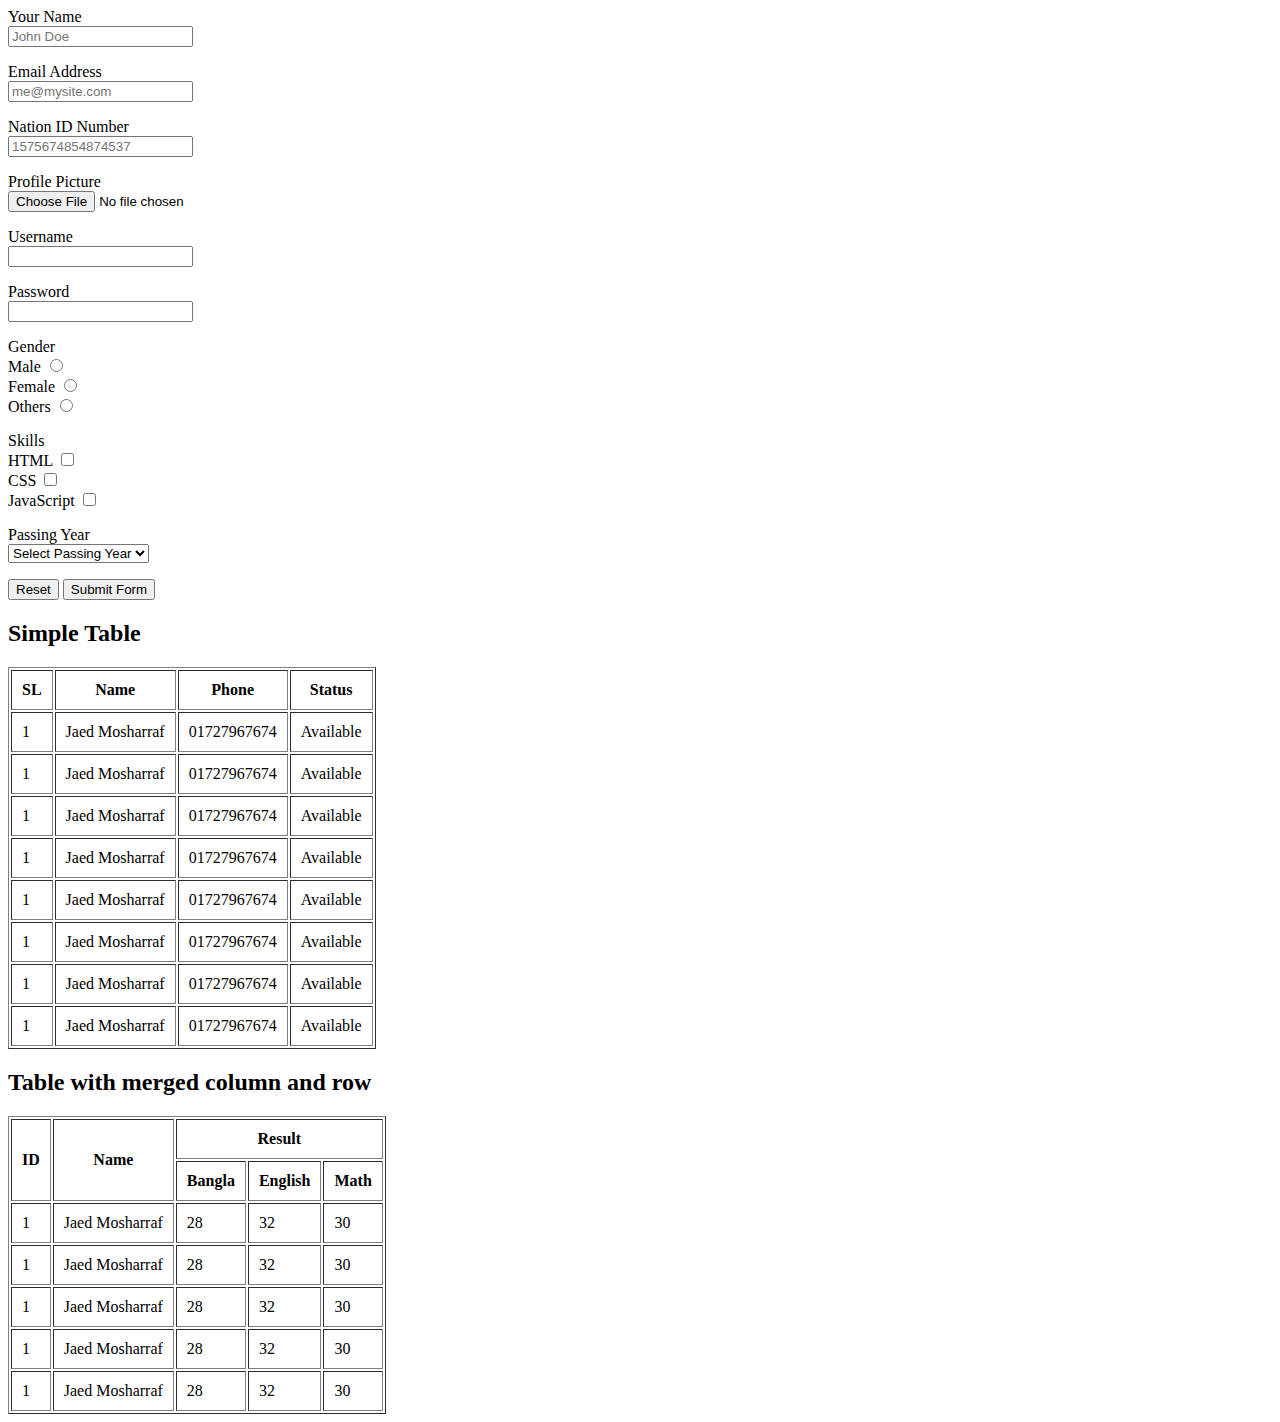
==== class-3/index.html @ 4e9469c4 "3rd class added" ====
<html>

<head>
    <title>Table</title>
</head>

<body>


    <form method="get" action="">

        <p>
            <label for="FullName">Your Name</label><br>
            <input id="FullName" type="text" placeholder="John Doe" name="full_name">
        </p>

        <p>
            <label for="EmailAddress">Email Address</label><br>
            <input id="EmailAddress" type="email" placeholder="me@mysite.com" name="email_address">
        </p>

        <p>
            <label for="NationalIDNumber">Nation ID Number</label><br>
            <input id="NationalIDNumber" type="number" placeholder="1575674854874537" name="nid_number">
        </p>

        <p>
            <label for="ProfilePhoto">Profile Picture</label><br>
            <input id="ProfilePhoto" type="file" name="profile_photo">
        </p>

        <p>
            <label for="UserName">Username</label><br>
            <input id="UserName" type="text" name="username">
        </p>

        <p>
            <label for="Password">Password</label><br>
            <input id="Password" type="password" name="password">
        </p>

        <p>
            <span>Gender</span><br>
            <label for="GenderMale">Male</label>
            <input id="GenderMale" type="radio" name="gender" value="male"> <br>
            <label for="GenderFeMale">Female</label>
            <input id="GenderFeMale" type="radio" name="gender" value="female"> <br>
            <label for="GenderOthers">Others</label>
            <input id="GenderOthers" type="radio" name="gender" value="others">
        </p>


        <p>
            <span>Skills</span><br>
            <label for="SkillHTML">HTML</label>
            <input id="SkillHTML" type="checkbox" name="skills[]"> <br>
            <label for="SkillCSS">CSS</label>
            <input id="SkillCSS" type="checkbox" name="skills[]"> <br>
            <label for="SkillJS">JavaScript</label>
            <input id="SkillJS" type="checkbox" name="skills[]">
        </p>

        <p>
            <label for="PassingYear">Passing Year</label><br>
            <select id="PassingYear" name="passing_year">
                <option value="">Select Passing Year</option>
                <option value="2010">2010</option>
                <option value="2011">2011</option>
                <option value="2012">2012</option>
            </select>
        </p>


        <button type="reset">Reset</button>
        <button type="submit">Submit Form</button>
        <!-- <input type="submit" value="Submit Form"> -->

    </form>






    <h2>Simple Table</h2>
    <table border="1" cellpadding="10">

        <thead>
            <tr>
                <th>SL</th>
                <th>Name</th>
                <th>Phone</th>
                <th>Status</th>
            </tr>
        </thead>

        <tbody>
            <tr>
                <td>1</td>
                <td>Jaed Mosharraf</td>
                <td>01727967674</td>
                <td>Available</td>
            </tr>
            <tr>
                <td>1</td>
                <td>Jaed Mosharraf</td>
                <td>01727967674</td>
                <td>Available</td>
            </tr>
            <tr>
                <td>1</td>
                <td>Jaed Mosharraf</td>
                <td>01727967674</td>
                <td>Available</td>
            </tr>
            <tr>
                <td>1</td>
                <td>Jaed Mosharraf</td>
                <td>01727967674</td>
                <td>Available</td>
            </tr>
            <tr>
                <td>1</td>
                <td>Jaed Mosharraf</td>
                <td>01727967674</td>
                <td>Available</td>
            </tr>
            <tr>
                <td>1</td>
                <td>Jaed Mosharraf</td>
                <td>01727967674</td>
                <td>Available</td>
            </tr>
            <tr>
                <td>1</td>
                <td>Jaed Mosharraf</td>
                <td>01727967674</td>
                <td>Available</td>
            </tr>
            <tr>
                <td>1</td>
                <td>Jaed Mosharraf</td>
                <td>01727967674</td>
                <td>Available</td>
            </tr>
        </tbody>

    </table>


    <h2>Table with merged column and row</h2>
    <table border="1" cellpadding="10">
        <thead>
            <tr>
                <th rowspan="2">ID</th>
                <th rowspan="2">Name</th>
                <th colspan="3">Result</th>
            </tr>
            <tr>
                <th>Bangla</th>
                <th>English</th>
                <th>Math</th>
            </tr>
        </thead>
        <tbody>
            <tr>
                <td>1</td>
                <td>Jaed Mosharraf</td>
                <td>28</td>
                <td>32</td>
                <td>30</td>
            </tr>
            <tr>
                <td>1</td>
                <td>Jaed Mosharraf</td>
                <td>28</td>
                <td>32</td>
                <td>30</td>
            </tr>
            <tr>
                <td>1</td>
                <td>Jaed Mosharraf</td>
                <td>28</td>
                <td>32</td>
                <td>30</td>
            </tr>
            <tr>
                <td>1</td>
                <td>Jaed Mosharraf</td>
                <td>28</td>
                <td>32</td>
                <td>30</td>
            </tr>
            <tr>
                <td>1</td>
                <td>Jaed Mosharraf</td>
                <td>28</td>
                <td>32</td>
                <td>30</td>
            </tr>
        </tbody>
    </table>





</body>

</html>
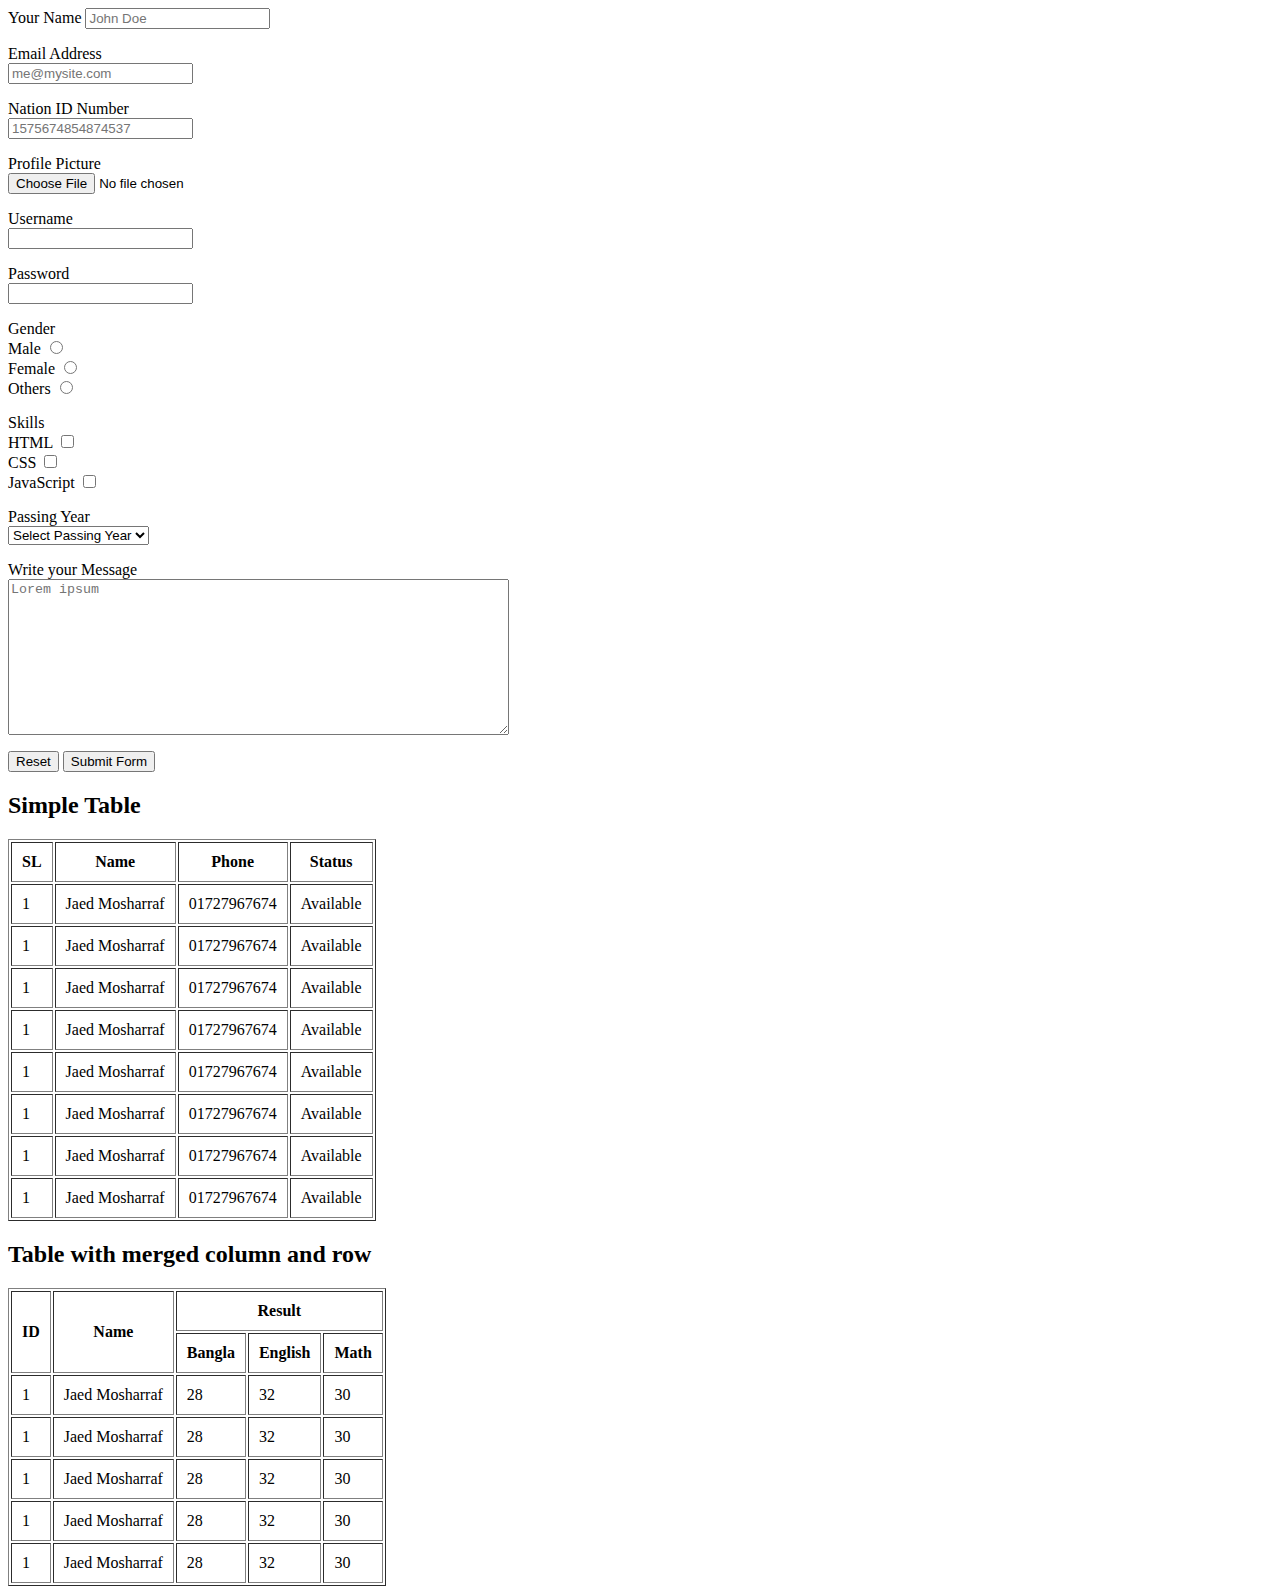
==== commit 04c7ad50: "4th class added" ====
--- a/class-3/index.html
+++ b/class-3/index.html
@@ -1,7 +1,7 @@
 <html>
 
 <head>
-    <title>Table</title>
+    <title>Table abd Form</title>
 </head>
 
 <body>
@@ -10,7 +10,7 @@
     <form method="get" action="">
 
         <p>
-            <label for="FullName">Your Name</label><br>
+            <label for="FullName">Your Name</label>
             <input id="FullName" type="text" placeholder="John Doe" name="full_name">
         </p>
 
@@ -68,6 +68,19 @@
                 <option value="2011">2011</option>
                 <option value="2012">2012</option>
             </select>
+
+            <!-- <select multiple id="PassingYear" name="passing_year">
+                <option value="">Select Passing Year</option>
+                <option value="2010">2010</option>
+                <option value="2011">2011</option>
+                <option value="2012">2012</option>
+            </select> -->
+        </p>
+
+
+        <p>
+            <label for="MessageBox">Write your Message</label><br>
+            <textarea id="MessageBox" name="message_box" placeholder="Lorem ipsum" rows="10" cols="60"></textarea>
         </p>
 
 
@@ -202,9 +215,6 @@
     </table>
 
 
-
-
-
 </body>
 
 </html>